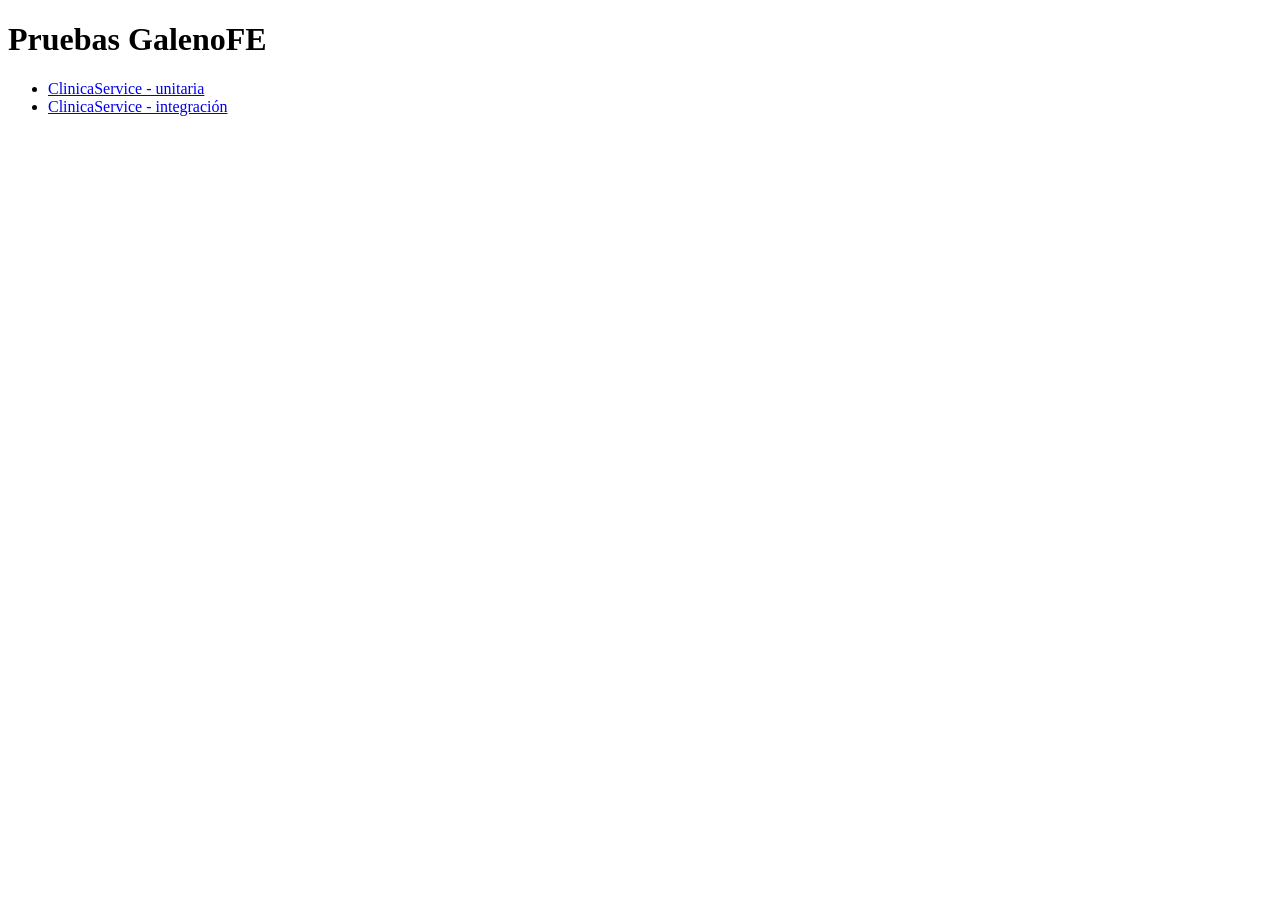
==== test/index.html @ 2ace9026 "first commit" ====
<!DOCTYPE html>
<html lang="es">
<head>
    <meta charset="UTF-8">
    <title>pruebas GalenoFE</title>
</head>
<body>
    <h1>Pruebas GalenoFE</h1>
    <ul>
        <li><a href="clinica_test.html">ClinicaService - unitaria</a></li>
        <li><a href="clinica_it.html">ClinicaService - integración</a></li>
    </ul>
</body>
</html>
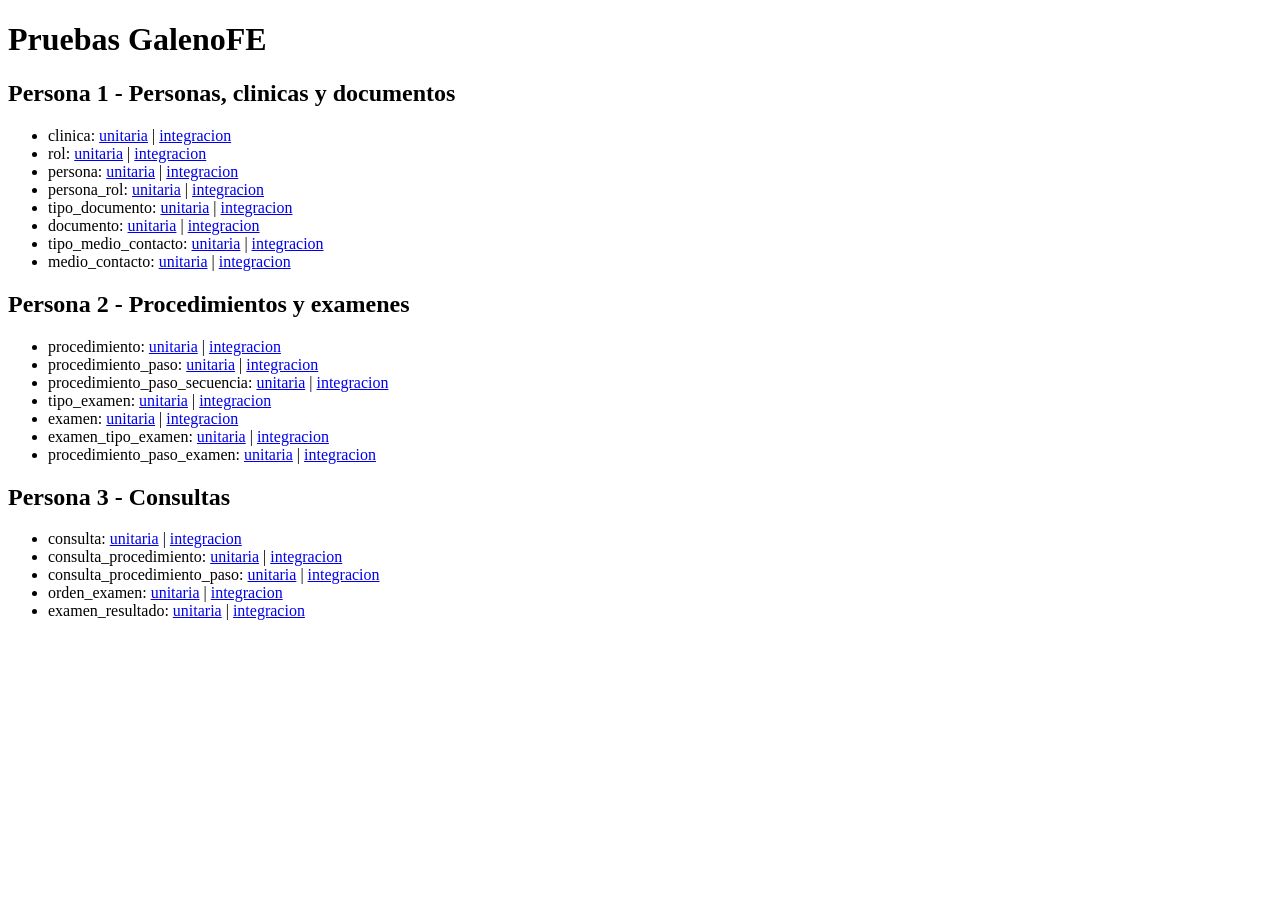
==== commit 43e2a684: "Base del proyecto -se creo una base por la cual usaremos abstracion para optimizar codigo" ====
--- a/test/index.html
+++ b/test/index.html
@@ -6,9 +6,22 @@
 </head>
 <body>
     <h1>Pruebas GalenoFE</h1>
-    <ul>
-        <li><a href="clinica_test.html">ClinicaService - unitaria</a></li>
-        <li><a href="clinica_it.html">ClinicaService - integración</a></li>
-    </ul>
+    <div id="lista"></div>
+    <script>
+        const grupos = {
+        "Persona 1 - Personas, clinicas y documentos": ["clinica", "rol", "persona", "persona_rol", "tipo_documento", "documento", "tipo_medio_contacto", "medio_contacto"],
+        "Persona 2 - Procedimientos y examenes": ["procedimiento", "procedimiento_paso", "procedimiento_paso_secuencia", "tipo_examen", "examen", "examen_tipo_examen", "procedimiento_paso_examen"],
+        "Persona 3 - Consultas": ["consulta", "consulta_procedimiento", "consulta_procedimiento_paso", "orden_examen", "examen_resultado"]
+        };
+        let html = "";
+        for (const [titulo, entidades] of Object.entries(grupos)) {
+            html += "<h2>" + titulo + "</h2><ul>";
+            for (const n of entidades) {
+                html += "<li>" + n + ": <a href='unit.html?e=" + n + "'>unitaria</a> | <a href='it.html?e=" + n + "'>integracion</a></li>";
+            }
+            html += "</ul>";
+        }
+        document.getElementById("lista").innerHTML = html;
+    </script>
 </body>
 </html>
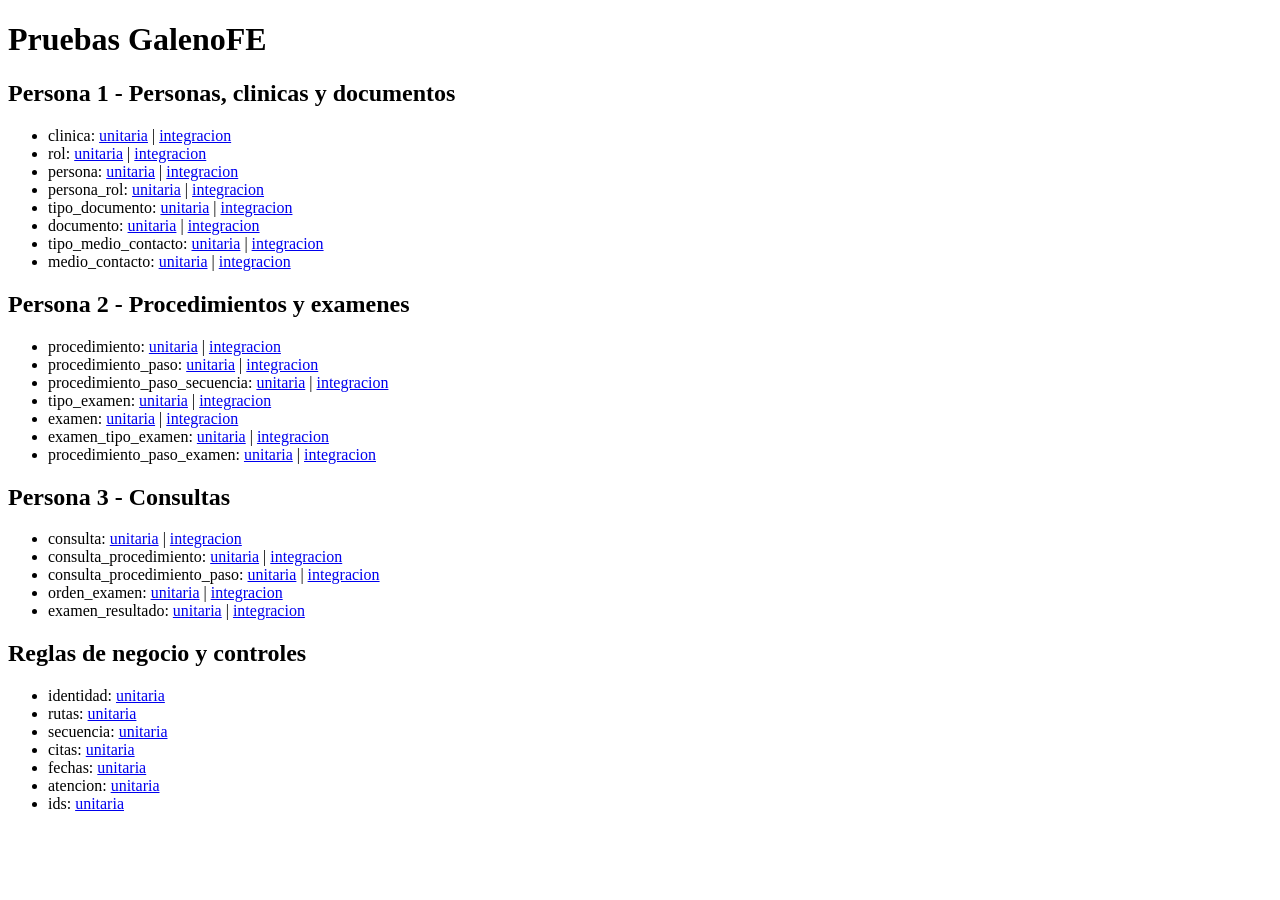
==== commit ed95f5a9: "Agrega capa de modelo, sesion e identidad con sus pruebas" ====
--- a/test/index.html
+++ b/test/index.html
@@ -21,6 +21,12 @@
             }
             html += "</ul>";
         }
+        html += "<h2>Reglas de negocio y controles</h2><ul>";
+        html += "<li>identidad: <a href='unit.html?c=identidad'>unitaria</a></li>";
+        for (const m of ["rutas", "secuencia", "citas", "fechas", "atencion", "ids"]) {
+            html += "<li>" + m + ": <a href='model_test.html?m=" + m + "'>unitaria</a></li>";
+        }
+        html += "</ul>";
         document.getElementById("lista").innerHTML = html;
     </script>
 </body>
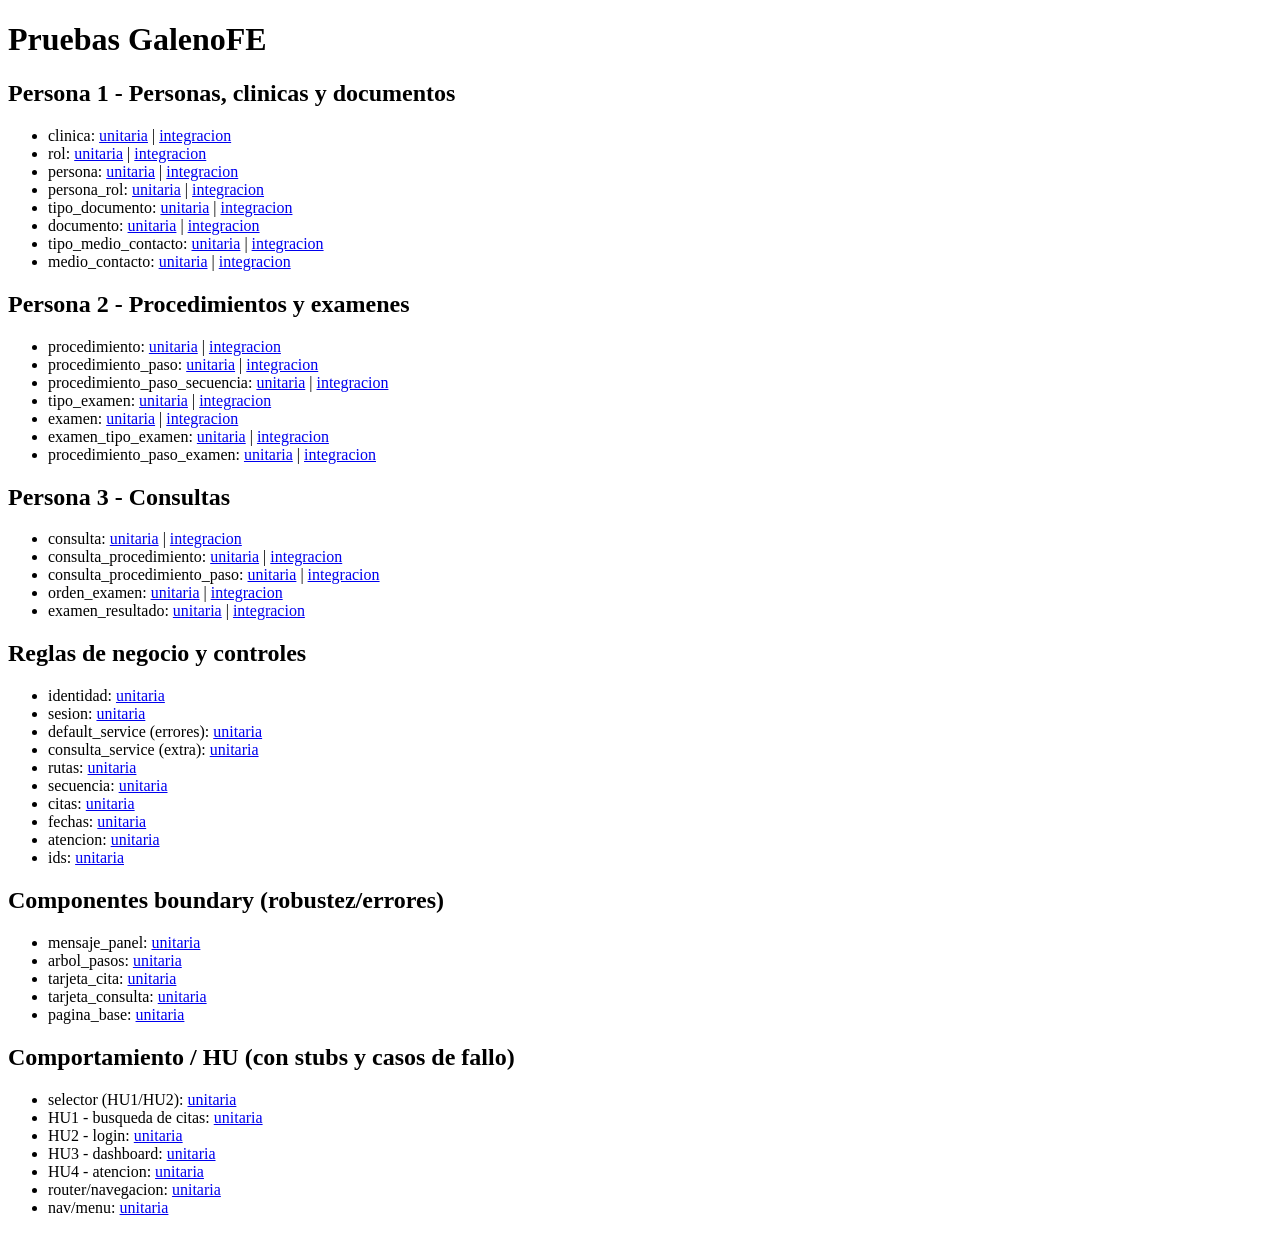
==== commit da97532e: "cambio de funcionamiento y nuevos test" ====
--- a/test/index.html
+++ b/test/index.html
@@ -23,8 +23,30 @@
         }
         html += "<h2>Reglas de negocio y controles</h2><ul>";
         html += "<li>identidad: <a href='unit.html?c=identidad'>unitaria</a></li>";
+        html += "<li>sesion: <a href='unit.html?c=sesion'>unitaria</a></li>";
+        html += "<li>default_service (errores): <a href='unit.html?c=default_service'>unitaria</a></li>";
+        html += "<li>consulta_service (extra): <a href='unit.html?e=consulta'>unitaria</a></li>";
         for (const m of ["rutas", "secuencia", "citas", "fechas", "atencion", "ids"]) {
             html += "<li>" + m + ": <a href='model_test.html?m=" + m + "'>unitaria</a></li>";
+        }
+        html += "</ul>";
+        html += "<h2>Componentes boundary (robustez/errores)</h2><ul>";
+        for (const c of ["mensaje_panel", "arbol_pasos", "tarjeta_cita", "tarjeta_consulta", "pagina_base"]) {
+            html += "<li>" + c + ": <a href='boundary_test.html?c=" + c + "'>unitaria</a></li>";
+        }
+        html += "</ul>";
+        html += "<h2>Comportamiento / HU (con stubs y casos de fallo)</h2><ul>";
+        const hus = [
+            ["selector (HU1/HU2)", "selector"],
+            ["HU1 - busqueda de citas", "hu1"],
+            ["HU2 - login", "hu2"],
+            ["HU3 - dashboard", "hu3"],
+            ["HU4 - atencion", "hu4"],
+            ["router/navegacion", "router"],
+            ["nav/menu", "nav"]
+        ];
+        for (const [label, hu] of hus) {
+            html += "<li>" + label + ": <a href='hu_test.html?hu=" + hu + "'>unitaria</a></li>";
         }
         html += "</ul>";
         document.getElementById("lista").innerHTML = html;
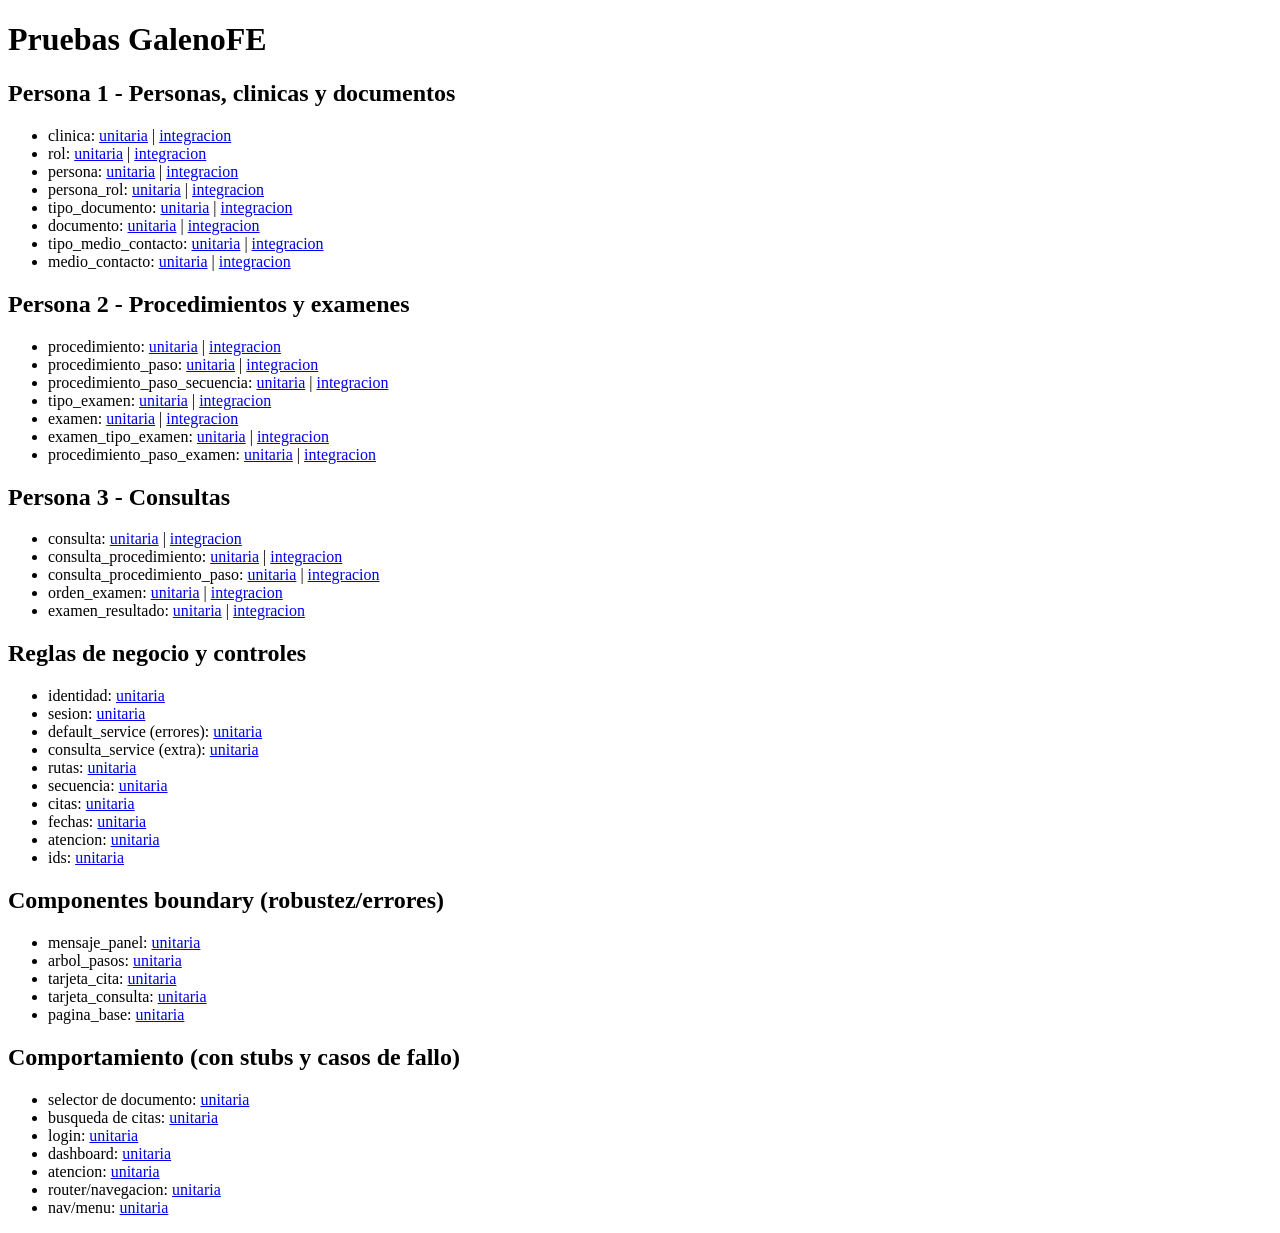
==== commit 838abedd: "commit de correciones finales" ====
--- a/test/index.html
+++ b/test/index.html
@@ -35,18 +35,18 @@
             html += "<li>" + c + ": <a href='boundary_test.html?c=" + c + "'>unitaria</a></li>";
         }
         html += "</ul>";
-        html += "<h2>Comportamiento / HU (con stubs y casos de fallo)</h2><ul>";
-        const hus = [
-            ["selector (HU1/HU2)", "selector"],
-            ["HU1 - busqueda de citas", "hu1"],
-            ["HU2 - login", "hu2"],
-            ["HU3 - dashboard", "hu3"],
-            ["HU4 - atencion", "hu4"],
+        html += "<h2>Comportamiento (con stubs y casos de fallo)</h2><ul>";
+        const pruebas = [
+            ["selector de documento", "selector"],
+            ["busqueda de citas", "hu1"],
+            ["login", "hu2"],
+            ["dashboard", "hu3"],
+            ["atencion", "hu4"],
             ["router/navegacion", "router"],
             ["nav/menu", "nav"]
         ];
-        for (const [label, hu] of hus) {
-            html += "<li>" + label + ": <a href='hu_test.html?hu=" + hu + "'>unitaria</a></li>";
+        for (const [label, clave] of pruebas) {
+            html += "<li>" + label + ": <a href='hu_test.html?hu=" + clave + "'>unitaria</a></li>";
         }
         html += "</ul>";
         document.getElementById("lista").innerHTML = html;
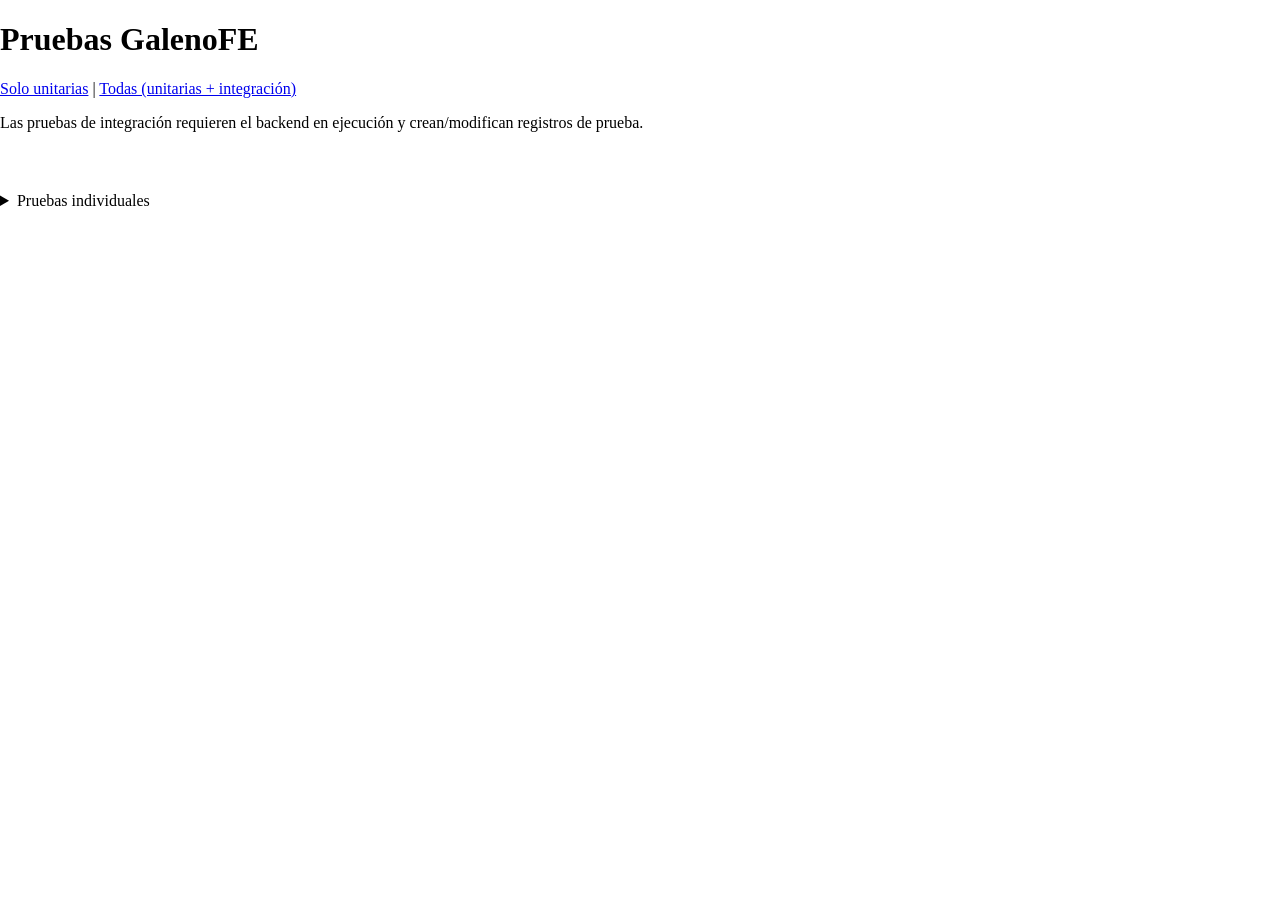
==== commit 7f6a83d1: "Correciones en pdf y test y diferentes componentes" ====
--- a/test/index.html
+++ b/test/index.html
@@ -2,54 +2,102 @@
 <html lang="es">
 <head>
     <meta charset="UTF-8">
+    <meta name="viewport" content="width=device-width, initial-scale=1">
     <title>pruebas GalenoFE</title>
+    <link rel="stylesheet" href="js/lib/mocha/mocha.css">
 </head>
 <body>
     <h1>Pruebas GalenoFE</h1>
-    <div id="lista"></div>
-    <script>
+    <p><a href="index.html?solo=unitarias">Solo unitarias</a> | <a href="index.html">Todas (unitarias + integración)</a></p>
+    <p>Las pruebas de integración requieren el backend en ejecución y crean/modifican registros de prueba.</p>
+    <div id="mocha"></div>
+    <details>
+        <summary>Pruebas individuales</summary>
+        <div id="lista"></div>
+    </details>
+    <script src="js/lib/mocha/mocha.js"></script>
+    <script type="module">
+        const modelos = ["atencion", "citas", "fechas", "ids", "rutas", "secuencia"];
+        const controles = [
+            "clinica_service", "consulta_procedimiento_paso_service",
+            "consulta_procedimiento_service", "consulta_service", "default_service",
+            "documento_service", "examen_resultado_service", "examen_service",
+            "examen_tipo_examen_service", "identidad", "medio_contacto_service",
+            "orden_examen_service", "persona_rol_service", "persona_service",
+            "procedimiento_paso_examen_service", "procedimiento_paso_secuencia_service",
+            "procedimiento_paso_service", "procedimiento_service", "rol_service",
+            "sesion", "tipo_documento_service", "tipo_examen_service",
+            "tipo_medio_contacto_service"
+        ];
+        const componentes = [
+            "arbol_pasos", "aviso_instalar_app", "aviso_sin_conexion", "galeno_nav",
+            "galeno_router", "mensaje_panel", "pagina_atencion", "pagina_base",
+            "pagina_busqueda_citas", "pagina_dashboard", "pagina_login",
+            "selector_documento", "tarjeta_cita", "tarjeta_consulta"
+        ];
+        const integracion = [
+            "clinica", "consulta_procedimiento_paso", "consulta_procedimiento",
+            "consulta", "documento", "examen_resultado", "examen",
+            "examen_tipo_examen", "medio_contacto", "orden_examen", "persona_rol",
+            "persona", "procedimiento_paso_examen", "procedimiento_paso_secuencia",
+            "procedimiento_paso", "procedimiento", "rol", "tipo_documento",
+            "tipo_examen", "tipo_medio_contacto"
+        ];
+        const unitarias = [
+            ...modelos.map(n => "./js/model/" + n + "_test.js"),
+            ...controles.map(n => "./js/control/" + n + "_test.js"),
+            ...componentes.map(n => "./js/boundary/" + n + "_test.js")
+        ];
+        const integracionModulos = integracion.map(n => "./js/control/" + n + "_service_it.js");
+        const soloUnitarias = new URLSearchParams(location.search).get("solo") === "unitarias";
+        const modulos = soloUnitarias ? unitarias : unitarias.concat(integracionModulos);
+
+        const ejecutar = mocha.run.bind(mocha);
+        let errorCarga = null;
+        mocha.run = function () { return null; };
+        try {
+            for (const modulo of modulos) {
+                await import(modulo);
+            }
+        } catch (error) {
+            errorCarga = error;
+        } finally {
+            mocha.run = ejecutar;
+        }
+        if (errorCarga) {
+            document.getElementById("mocha").textContent = "Error cargando pruebas: " + errorCarga.message;
+            document.title = "Error cargando pruebas - GalenoFE";
+        } else {
+            mocha.run(function (fallos) {
+                document.title = (fallos === 0 ? "OK" : "FAIL") + " " + fallos + " fallos - GalenoFE";
+            });
+        }
+
         const grupos = {
-        "Persona 1 - Personas, clinicas y documentos": ["clinica", "rol", "persona", "persona_rol", "tipo_documento", "documento", "tipo_medio_contacto", "medio_contacto"],
-        "Persona 2 - Procedimientos y examenes": ["procedimiento", "procedimiento_paso", "procedimiento_paso_secuencia", "tipo_examen", "examen", "examen_tipo_examen", "procedimiento_paso_examen"],
-        "Persona 3 - Consultas": ["consulta", "consulta_procedimiento", "consulta_procedimiento_paso", "orden_examen", "examen_resultado"]
+            "Modelo": modelos.map(n => [n, "model_test.html?m=" + n]),
+            "Controles": controles.map(n => [n, "unit.html?" + (n.endsWith("_service") ? "e=" + n.replace("_service", "") : "c=" + n)]),
+            "Componentes": componentes.map(n => [n, "boundary_test.html?c=" + n]),
+            "Integración": integracion.map(n => [n, "it.html?e=" + n])
         };
+        const comportamiento = [
+            ["selector", "selector_documento"], ["hu1", "pagina_busqueda_citas"],
+            ["hu2", "pagina_login"], ["hu3", "pagina_dashboard"],
+            ["hu4", "pagina_atencion"], ["router", "galeno_router"], ["nav", "galeno_nav"]
+        ];
         let html = "";
-        for (const [titulo, entidades] of Object.entries(grupos)) {
+        for (const [titulo, entradas] of Object.entries(grupos)) {
             html += "<h2>" + titulo + "</h2><ul>";
-            for (const n of entidades) {
-                html += "<li>" + n + ": <a href='unit.html?e=" + n + "'>unitaria</a> | <a href='it.html?e=" + n + "'>integracion</a></li>";
+            for (const [nombre, destino] of entradas) {
+                html += "<li>" + nombre + ": <a href='" + destino + "'>individual</a></li>";
             }
             html += "</ul>";
         }
-        html += "<h2>Reglas de negocio y controles</h2><ul>";
-        html += "<li>identidad: <a href='unit.html?c=identidad'>unitaria</a></li>";
-        html += "<li>sesion: <a href='unit.html?c=sesion'>unitaria</a></li>";
-        html += "<li>default_service (errores): <a href='unit.html?c=default_service'>unitaria</a></li>";
-        html += "<li>consulta_service (extra): <a href='unit.html?e=consulta'>unitaria</a></li>";
-        for (const m of ["rutas", "secuencia", "citas", "fechas", "atencion", "ids"]) {
-            html += "<li>" + m + ": <a href='model_test.html?m=" + m + "'>unitaria</a></li>";
-        }
-        html += "</ul>";
-        html += "<h2>Componentes boundary (robustez/errores)</h2><ul>";
-        for (const c of ["mensaje_panel", "arbol_pasos", "tarjeta_cita", "tarjeta_consulta", "pagina_base"]) {
-            html += "<li>" + c + ": <a href='boundary_test.html?c=" + c + "'>unitaria</a></li>";
-        }
-        html += "</ul>";
-        html += "<h2>Comportamiento (con stubs y casos de fallo)</h2><ul>";
-        const pruebas = [
-            ["selector de documento", "selector"],
-            ["busqueda de citas", "hu1"],
-            ["login", "hu2"],
-            ["dashboard", "hu3"],
-            ["atencion", "hu4"],
-            ["router/navegacion", "router"],
-            ["nav/menu", "nav"]
-        ];
-        for (const [label, clave] of pruebas) {
-            html += "<li>" + label + ": <a href='hu_test.html?hu=" + clave + "'>unitaria</a></li>";
+        html += "<h2>Comportamiento</h2><ul>";
+        for (const [clave, nombre] of comportamiento) {
+            html += "<li>" + nombre + ": <a href='hu_test.html?hu=" + clave + "'>individual</a></li>";
         }
         html += "</ul>";
         document.getElementById("lista").innerHTML = html;
     </script>
 </body>
-</html>+</html>
--- a/test/js/lib/mocha/mocha.css
+++ b/test/js/lib/mocha/mocha.css
@@ -0,0 +1,473 @@
+@charset "utf-8";
+
+:root {
+  --mocha-color: #000;
+  --mocha-bg-color: #fff;
+  --mocha-test-pass-color: #007f6a;
+  --mocha-test-pass-duration-color: #fff;
+  --mocha-test-pass-shadow-color: rgba(0, 0, 0, 0.2);
+  --mocha-test-pass-mediump-color: #c09853;
+  --mocha-test-pass-slow-color: #b94a48;
+  --mocha-test-pending-color: #0b97c4;
+  --mocha-test-pending-icon-color: #0b97c4;
+  --mocha-test-fail-color: #c00;
+  --mocha-test-fail-icon-color: #c00;
+  --mocha-test-fail-pre-color: #000;
+  --mocha-test-fail-pre-error-color: #c00;
+  --mocha-test-html-error-color: #000;
+  --mocha-box-shadow-color: #eee;
+  --mocha-box-bottom-color: #ddd;
+  --mocha-test-replay-color: #000;
+  --mocha-test-replay-bg-color: #eee;
+  --mocha-stats-color: #888;
+  --mocha-stats-em-color: #000;
+  --mocha-stats-hover-color: #eee;
+  --mocha-progress-ring-color: #eee;
+  --mocha-progress-ring-highlight-color: #9f9f9f;
+  --mocha-progress-text-color: #000;
+  --mocha-error-color: #c00;
+
+  --mocha-code-comment: #ddd;
+  --mocha-code-init: #2f6fad;
+  --mocha-code-string: #5890ad;
+  --mocha-code-keyword: #8a6343;
+  --mocha-code-number: #2f6fad;
+}
+
+@media (prefers-color-scheme: dark) {
+  :root {
+    --mocha-color: #fff;
+    --mocha-bg-color: #222;
+    --mocha-test-pass-color: #00d6b2;
+    --mocha-test-pass-duration-color: #222;
+    --mocha-test-pass-shadow-color: rgba(255, 255, 255, 0.2);
+    --mocha-test-pass-mediump-color: #f1be67;
+    --mocha-test-pass-slow-color: #f49896;
+    --mocha-test-pending-color: #0b97c4;
+    --mocha-test-pending-icon-color: #0b97c4;
+    --mocha-test-fail-color: #f44;
+    --mocha-test-fail-icon-color: #f44;
+    --mocha-test-fail-pre-color: #fff;
+    --mocha-test-fail-pre-error-color: #f44;
+    --mocha-test-html-error-color: #fff;
+    --mocha-box-shadow-color: #444;
+    --mocha-box-bottom-color: #555;
+    --mocha-test-replay-color: #fff;
+    --mocha-test-replay-bg-color: #444;
+    --mocha-stats-color: #aaa;
+    --mocha-stats-em-color: #fff;
+    --mocha-stats-hover-color: #444;
+    --mocha-progress-ring-color: #444;
+    --mocha-progress-ring-highlight-color: #888;
+    --mocha-progress-text-color: #fff;
+    --mocha-error-color: #f44;
+
+    --mocha-code-comment: #ddd;
+    --mocha-code-init: #9cc7f1;
+    --mocha-code-string: #80d4ff;
+    --mocha-code-keyword: #e3a470;
+    --mocha-code-number: #4ca7ff;
+  }
+}
+
+body {
+  margin: 0;
+  background-color: var(--mocha-bg-color);
+  color: var(--mocha-color);
+}
+
+#mocha {
+  font:
+    20px/1.5 "Helvetica Neue",
+    Helvetica,
+    Arial,
+    sans-serif;
+  margin: 60px 50px;
+}
+
+#mocha ul,
+#mocha li {
+  margin: 0;
+  padding: 0;
+}
+
+#mocha ul {
+  list-style: none;
+}
+
+#mocha h1,
+#mocha h2 {
+  margin: 0;
+}
+
+#mocha h1 {
+  margin-top: 15px;
+  font-size: 1em;
+  font-weight: 200;
+}
+
+#mocha h1 a {
+  text-decoration: none;
+  color: inherit;
+}
+
+#mocha h1 a:hover {
+  text-decoration: underline;
+}
+
+#mocha .suite .suite h1 {
+  margin-top: 0;
+  font-size: 0.8em;
+}
+
+#mocha .hidden {
+  display: none;
+}
+
+#mocha h2 {
+  font-size: 12px;
+  font-weight: normal;
+  cursor: pointer;
+}
+
+#mocha .suite {
+  margin-left: 15px;
+}
+
+#mocha .test {
+  margin-left: 15px;
+  overflow: hidden;
+}
+
+#mocha .test.pending:hover h2::after {
+  content: "(pending)";
+  font-family: arial, sans-serif;
+}
+
+#mocha .test.pass.medium .duration {
+  background: var(--mocha-test-pass-mediump-color);
+}
+
+#mocha .test.pass.slow .duration {
+  background: var(--mocha-test-pass-slow-color);
+}
+
+#mocha .test.pass::before {
+  content: "✓";
+  font-size: 12px;
+  display: block;
+  float: left;
+  margin-right: 5px;
+  color: var(--mocha-test-pass-color);
+}
+
+#mocha .test.pass .duration {
+  font-size: 9px;
+  margin-left: 5px;
+  padding: 2px 5px;
+  color: var(--mocha-test-pass-duration-color);
+  -webkit-box-shadow: inset 0 1px 1px var(--mocha-test-pass-shadow-color);
+  -moz-box-shadow: inset 0 1px 1px var(--mocha-test-pass-shadow-color);
+  box-shadow: inset 0 1px 1px var(--mocha-test-pass-shadow-color);
+  -webkit-border-radius: 5px;
+  -moz-border-radius: 5px;
+  -ms-border-radius: 5px;
+  -o-border-radius: 5px;
+  border-radius: 5px;
+}
+
+#mocha .test.pass.fast .duration {
+  display: none;
+}
+
+#mocha .test.pending {
+  color: var(--mocha-test-pending-color);
+}
+
+#mocha .test.pending::before {
+  content: "◦";
+  color: var(--mocha-test-pending-icon-color);
+}
+
+#mocha .test.fail {
+  color: var(--mocha-test-fail-color);
+}
+
+#mocha .test.fail pre {
+  color: var(--mocha-test-fail-pre-color);
+}
+
+#mocha .test.fail::before {
+  content: "✖";
+  font-size: 12px;
+  display: block;
+  float: left;
+  margin-right: 5px;
+  color: var(--mocha-test-fail-icon-color);
+}
+
+#mocha .test pre.error {
+  color: var(--mocha-test-fail-pre-error-color);
+  max-height: 300px;
+  overflow: auto;
+}
+
+#mocha .test .html-error {
+  overflow: auto;
+  color: var(--mocha-test-html-error-color);
+  display: block;
+  float: left;
+  clear: left;
+  font:
+    12px/1.5 monaco,
+    monospace;
+  margin: 5px;
+  padding: 15px;
+  border: 1px solid var(--mocha-box-shadow-color);
+  max-width: 85%; /*(1)*/
+  max-width: -webkit-calc(100% - 42px);
+  max-width: -moz-calc(100% - 42px);
+  max-width: calc(100% - 42px); /*(2)*/
+  max-height: 300px;
+  word-wrap: break-word;
+  border-bottom-color: var(--mocha-box-bottom-color);
+  -webkit-box-shadow: 0 1px 3px var(--mocha-box-shadow-color);
+  -moz-box-shadow: 0 1px 3px var(--mocha-box-shadow-color);
+  box-shadow: 0 1px 3px var(--mocha-box-shadow-color);
+  -webkit-border-radius: 3px;
+  -moz-border-radius: 3px;
+  border-radius: 3px;
+}
+
+#mocha .test .html-error pre.error {
+  border: none;
+  -webkit-border-radius: 0;
+  -moz-border-radius: 0;
+  border-radius: 0;
+  -webkit-box-shadow: 0;
+  -moz-box-shadow: 0;
+  box-shadow: 0;
+  padding: 0;
+  margin: 0;
+  margin-top: 18px;
+  max-height: none;
+}
+
+/**
+ * (1): approximate for browsers not supporting calc
+ * (2): 42 = 2*15 + 2*10 + 2*1 (padding + margin + border)
+ *      ^^ seriously
+ */
+#mocha .test pre {
+  display: block;
+  float: left;
+  clear: left;
+  font:
+    12px/1.5 monaco,
+    monospace;
+  margin: 5px;
+  padding: 15px;
+  border: 1px solid var(--mocha-box-shadow-color);
+  max-width: 85%; /*(1)*/
+  max-width: -webkit-calc(100% - 42px);
+  max-width: -moz-calc(100% - 42px);
+  max-width: calc(100% - 42px); /*(2)*/
+  word-wrap: break-word;
+  border-bottom-color: var(--mocha-box-bottom-color);
+  -webkit-box-shadow: 0 1px 3px var(--mocha-box-shadow-color);
+  -moz-box-shadow: 0 1px 3px var(--mocha-box-shadow-color);
+  box-shadow: 0 1px 3px var(--mocha-box-shadow-color);
+  -webkit-border-radius: 3px;
+  -moz-border-radius: 3px;
+  border-radius: 3px;
+}
+
+#mocha .test h2 {
+  position: relative;
+}
+
+#mocha .test a.replay {
+  position: absolute;
+  top: 3px;
+  right: 0;
+  text-decoration: none;
+  vertical-align: middle;
+  display: block;
+  width: 15px;
+  height: 15px;
+  line-height: 15px;
+  text-align: center;
+  background: var(--mocha-test-replay-bg-color);
+  font-size: 15px;
+  -webkit-border-radius: 15px;
+  -moz-border-radius: 15px;
+  border-radius: 15px;
+  -webkit-transition: opacity 200ms;
+  -moz-transition: opacity 200ms;
+  -o-transition: opacity 200ms;
+  transition: opacity 200ms;
+  opacity: 0.7;
+  color: var(--mocha-test-replay-color);
+}
+
+#mocha .test:hover a.replay {
+  box-shadow: 0 0 1px inset var(--mocha-test-replay-color);
+  opacity: 1;
+}
+
+#mocha-report.pass .test.fail {
+  display: none;
+}
+
+#mocha-report.fail .test.pass {
+  display: none;
+}
+
+#mocha-report.pending .test.pass,
+#mocha-report.pending .test.fail {
+  display: none;
+}
+#mocha-report.pending .test.pass.pending {
+  display: block;
+}
+
+#mocha-error {
+  color: var(--mocha-error-color);
+  font-size: 1.5em;
+  font-weight: 100;
+  letter-spacing: 1px;
+}
+
+#mocha-stats {
+  --ring-container-size: 40px;
+  --ring-size: 39px;
+  --ring-radius: calc(var(--ring-size) / 2);
+
+  position: fixed;
+  top: 15px;
+  right: 10px;
+  font-size: 12px;
+  margin: 0;
+  color: var(--mocha-stats-color);
+  z-index: 1;
+}
+
+#mocha-stats.fail li.result {
+  color: var(--mocha-test-fail-color);
+}
+
+#mocha-stats.fail li.failures {
+  color: var(--mocha-test-fail-color);
+}
+
+#mocha-stats.fail li.failures em {
+  color: var(--mocha-test-fail-color);
+}
+
+#mocha-stats.pass li.result {
+  color: var(--mocha-test-pass-color);
+}
+
+#mocha-stats.pass li.passes {
+  color: var(--mocha-test-pass-color);
+}
+
+#mocha-stats.pass li.passes em {
+  color: var(--mocha-test-pass-color);
+}
+
+#mocha-stats .progress-contain {
+  float: right;
+  padding: 0;
+}
+
+#mocha-stats .progress-element,
+#mocha-stats .progress-text {
+  width: var(--ring-container-size);
+  display: block;
+  top: 12px;
+  position: absolute;
+}
+
+#mocha-stats .progress-element {
+  visibility: hidden;
+  height: calc(var(--ring-container-size) / 2);
+}
+
+#mocha-stats .progress-text {
+  text-align: center;
+  text-overflow: clip;
+  overflow: hidden;
+  color: var(--mocha-stats-em-color);
+  font-size: 11px;
+}
+
+#mocha-stats .progress-ring {
+  width: var(--ring-container-size);
+  height: var(--ring-container-size);
+}
+
+#mocha-stats .ring-flatlight,
+#mocha-stats .ring-highlight {
+  --stroke-thickness: 1.65px;
+  --center: calc(var(--ring-container-size) / 2);
+  cx: var(--center);
+  cy: var(--center);
+  r: calc(var(--ring-radius) - calc(var(--stroke-thickness) / 2));
+  fill: hsla(0, 0%, 0%, 0);
+  stroke-width: var(--stroke-thickness);
+}
+
+#mocha-stats .ring-flatlight {
+  stroke: var(--mocha-progress-ring-color);
+}
+
+#mocha-stats .ring-highlight {
+  stroke: var(--mocha-progress-ring-highlight-color);
+}
+
+#mocha-stats em {
+  color: var(--mocha-stats-em-color);
+}
+
+#mocha-stats a {
+  text-decoration: none;
+  color: inherit;
+}
+
+#mocha-stats a:hover {
+  border-bottom: 1px solid var(--mocha-stats-hover-color);
+}
+
+#mocha-stats li {
+  display: inline-block;
+  margin: 0 5px;
+  list-style: none;
+  padding-top: 11px;
+}
+
+#mocha code .comment {
+  color: var(--mocha-code-comment);
+}
+#mocha code .init {
+  color: var(--mocha-code-init);
+}
+#mocha code .string {
+  color: var(--mocha-code-string);
+}
+#mocha code .keyword {
+  color: var(--mocha-code-keyword);
+}
+#mocha code .number {
+  color: var(--mocha-code-number);
+}
+
+@media screen and (max-device-width: 480px) {
+  #mocha {
+    margin: 60px 0px;
+  }
+
+  #mocha #stats {
+    position: absolute;
+  }
+}
